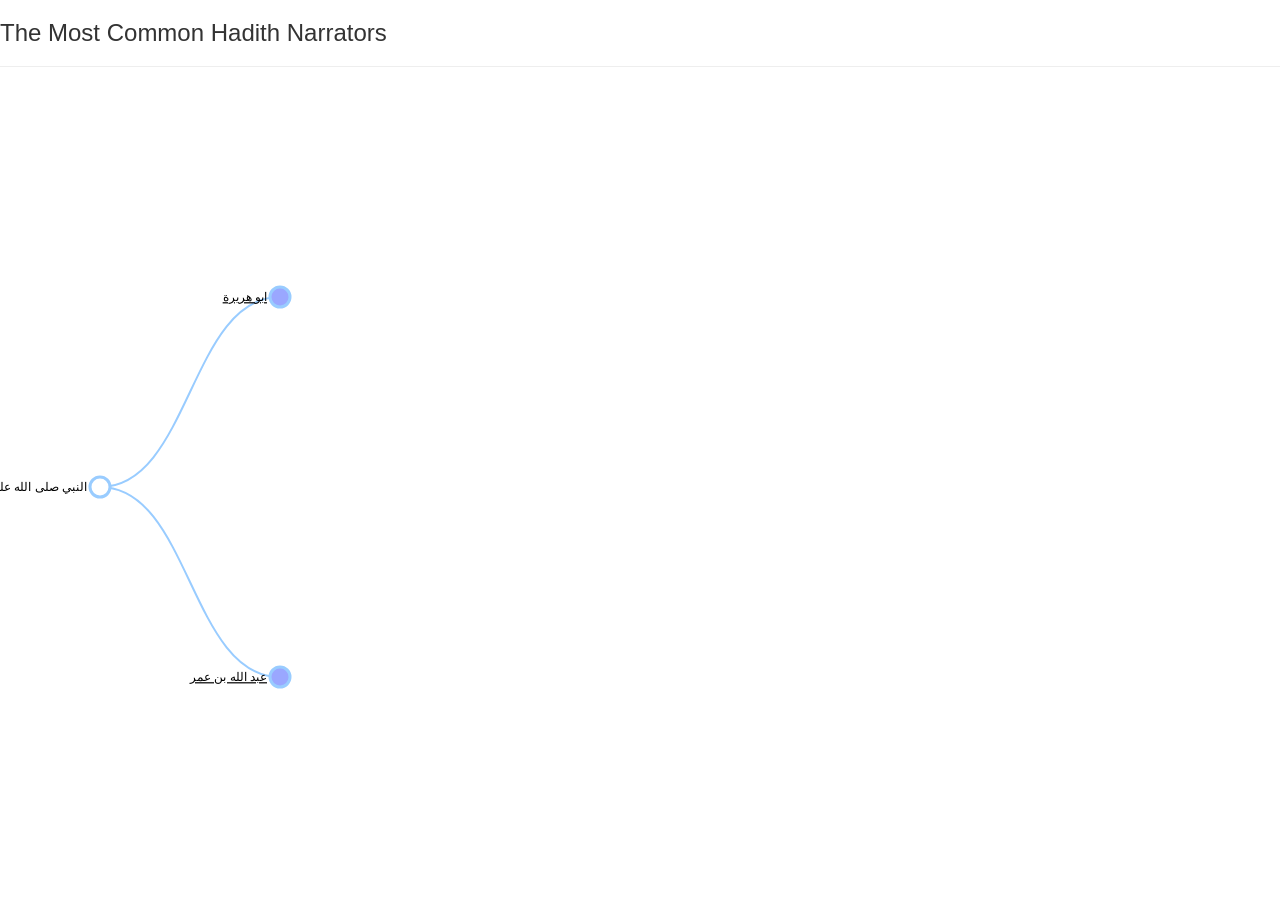
==== home.html @ b721ec3a "Prepare to deploy on Heroku" ====
<!DOCTYPE html>
<html>
<head>
    <meta content="text/html; charset=utf-8" http-equiv="content-type">

    <title>Hadith Narrators</title>
</head>

<body>
    <meta charset="utf-8">
    <meta content="width=device-width, initial-scale=1" name="viewport">
    <script src="jquery.js"></script>
    <link href="bootstrap.css" rel="stylesheet">
    <script src="bootstrap.js"></script>
    <link href="training.css" rel="stylesheet">
    <script src="d3.js"></script>

    <div class="content">
        <h3>The Most Common Hadith Narrators</h3>
        <hr>

        <div class="row">
            <div class="col-md-8">
                <span id="tree"></span>
            </div>

            
        </div><script src="narrators-data.js"></script> <script src="narrators.js"></script>
    </div>
</body>
</html>
---- training.css ----
#vid-container {
      width:100%;
      height:100%;
      width: 820px; 
      height: 461.25px; 
      float: none; 
      clear: both; 
      margin: 2px auto;
   }

    svg {
     border-radius:3px;
    }    
    .node {
        cursor: pointer;
    }

    .node circle {
      fill: #fff;
      stroke: #99ccff;;
      stroke-width: 3px;
    }

    .node text {
      font: 12px sans-serif;
    }

    .link {
      fill: none;
      stroke: #99ccff;
      stroke-width: 2px;
    }

.hyper {
    color: red;
    text-decoration: underline;
}

.hyper:hover {
    color:yellow;
    text-decoration: none;
}   
.selected {
  font-weight:bold;
}
.not-selected {
  font-weight:normtal;
}
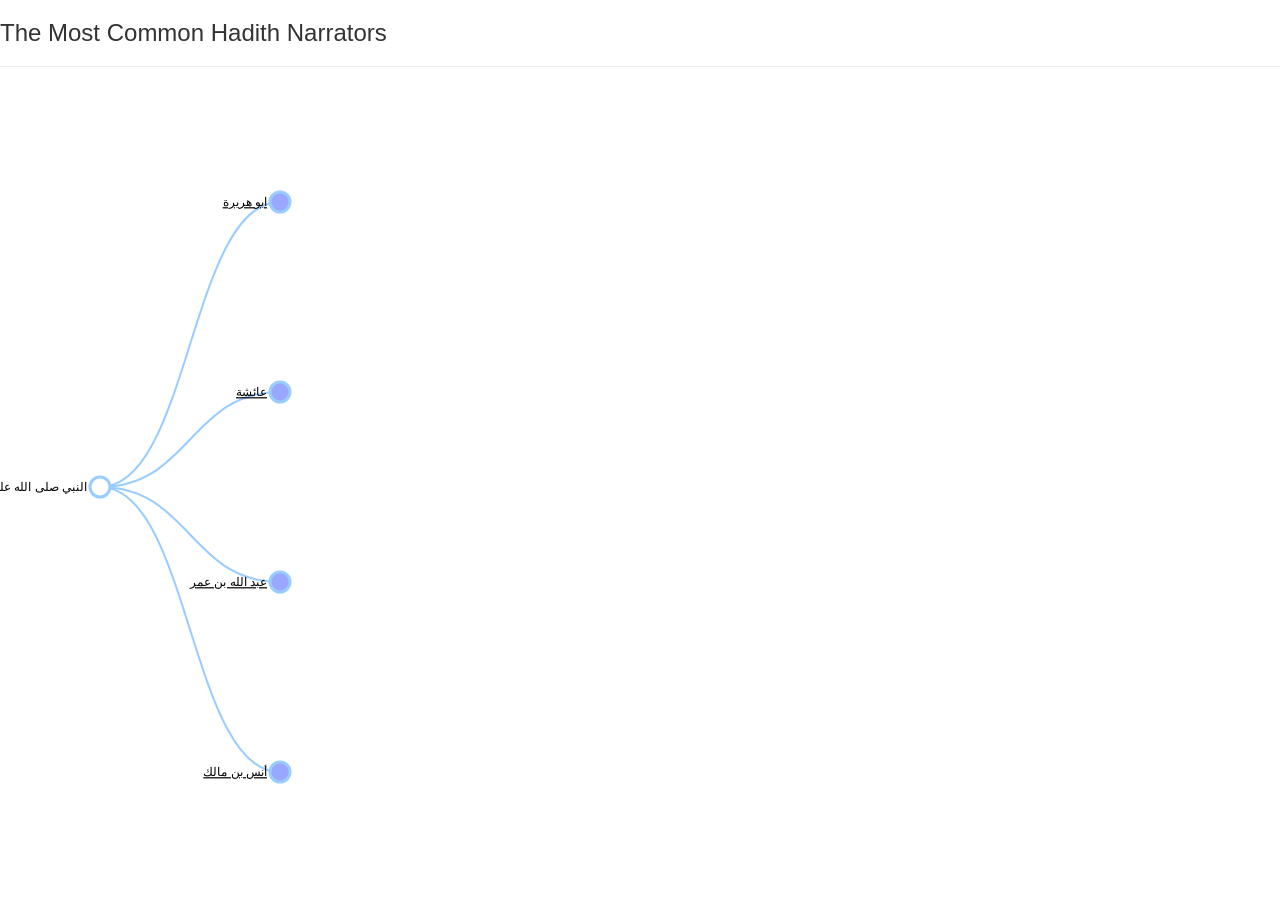
==== commit cc5725af: "Added a bootstrap template -No longer differentiate between single and double click. -Added a bootst" ====
--- a/home.html
+++ b/home.html
@@ -12,7 +12,7 @@
     <script src="jquery.js"></script>
     <link href="bootstrap.css" rel="stylesheet">
     <script src="bootstrap.js"></script>
-    <link href="training.css" rel="stylesheet">
+    <link href="narrators.css" rel="stylesheet">
     <script src="d3.js"></script>
 
     <div class="content">
--- a/narrators.css
+++ b/narrators.css
@@ -0,0 +1,51 @@
+    #vid-container {
+      width:100%;
+      height:100%;
+      width: 820px; 
+      height: 461.25px; 
+      float: none; 
+      clear: both; 
+      margin: 2px auto;
+   }
+
+    svg {
+     border-radius:3px;
+    }    
+    .node {
+        cursor: pointer;
+    }
+
+    .node circle {
+      fill: #fff;
+      stroke: #99ccff;;
+      stroke-width: 3px;
+    }
+
+    .node text {
+      font: 12px sans-serif;
+    }
+
+    .link {
+      fill: none;
+      stroke: #99ccff;
+      stroke-width: 2px;
+    }
+
+.hyper {
+    color: red;
+    text-decoration: underline;
+}
+
+.hyper:hover {
+    color:yellow;
+    text-decoration: none;
+}   
+.selected {
+  font-weight:bold;
+}
+.not-selected {
+  font-weight:normtal;
+}
+
+
+
